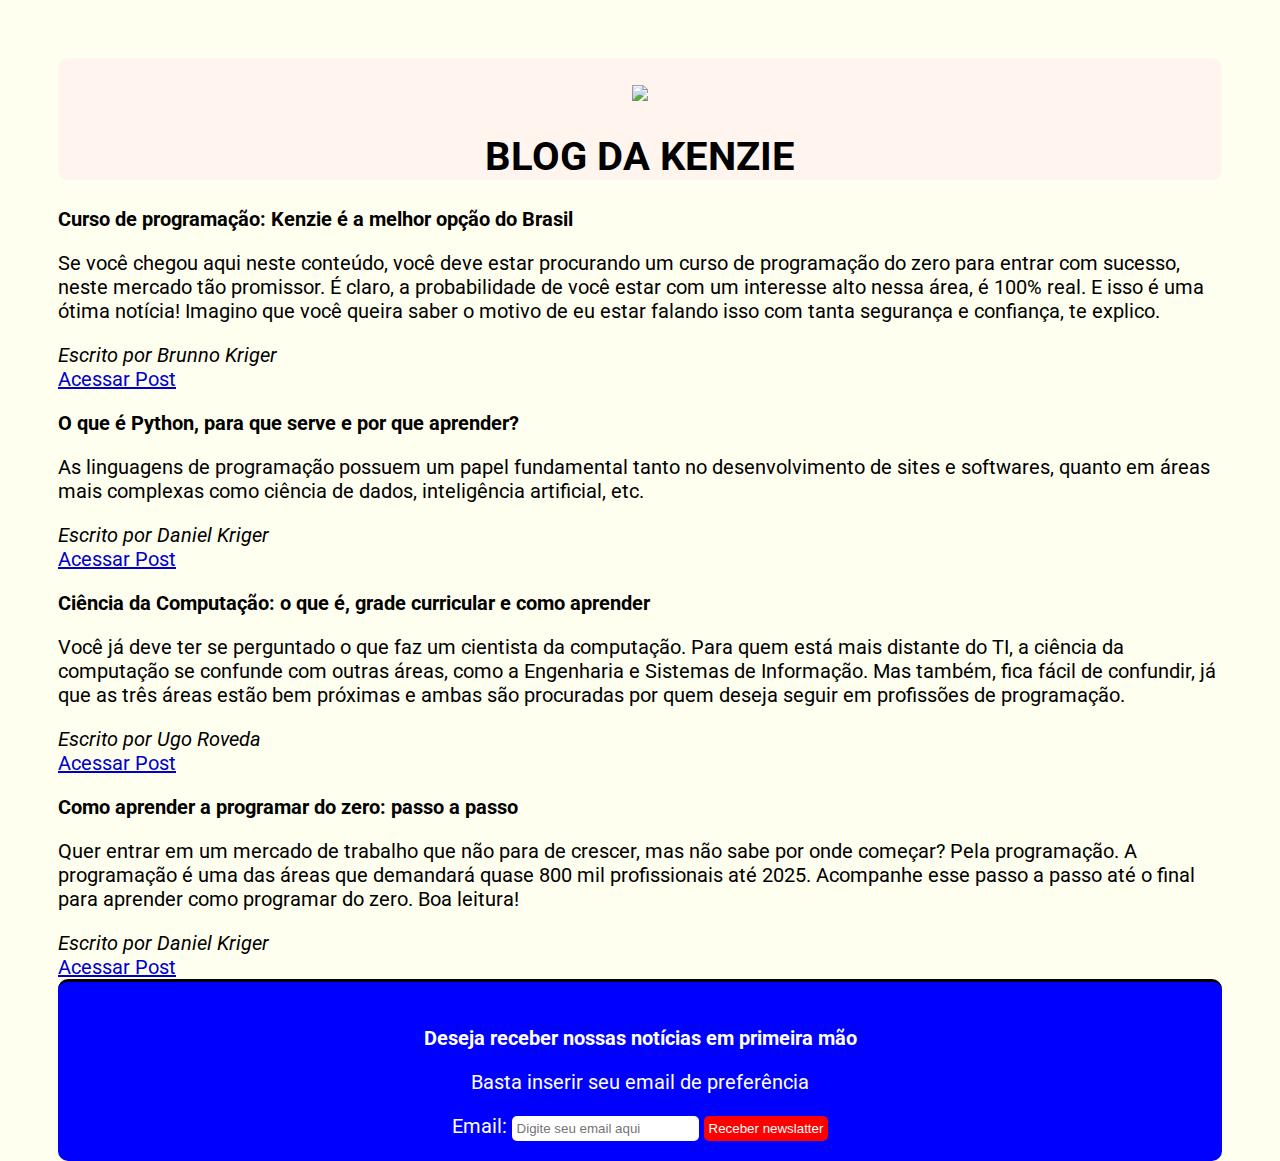
==== blog kenzie/index.html @ 3593547a "blog kenzie pronto" ====
<!DOCTYPE html>
<html lang="pt-BR">
<head>
    <meta charset="UTF-8">
    <meta name="viewport" content="width=device-width, initial-scale=1.0">
    <title> Blog Kenzie</title>
    <link rel="stylesheet" href="./style.css". />
</head>
<body>
    <header>
        <br>
        <img src="https://media.graphassets.com/eLnDz54SoOXXXlREnoG3?_gl=1*1u2x7cv*_ga*ODI5NDM3NC4xNjgzNTAwMTg3*_ga_G6FYGSYGZ4*MTY4NDg1NjcwMS4zNy4xLjE2ODQ4NTY5MDMuNTguMC4w">
        <h1>BLOG DA KENZIE</h1>
    </header>
    <section>
        <h2>Curso de programação: Kenzie é a melhor opção do Brasil</h2>
            <p>Se você chegou aqui neste conteúdo, você deve estar procurando um curso de programação do zero para entrar com sucesso, neste mercado tão promissor.
            É claro, a probabilidade de você estar com um interesse alto nessa área, é 100% real. 
            E isso é uma ótima notícia! Imagino que você queira saber o motivo de eu estar falando isso com tanta segurança e confiança, te explico.</p>
            <em>Escrito por Brunno Kriger</em>
            <br>
             <a href="https://kenzie.com.br/blog/melhor-curso-de-programacao/">Acessar Post</a>
            <br>
        <h2>O que é Python, para que serve e por que aprender?</h2>
            <p>As linguagens de programação possuem um papel fundamental tanto no desenvolvimento de sites e softwares,
             quanto em áreas mais complexas como ciência de dados, inteligência artificial, etc.</p>
            <em>Escrito por Daniel Kriger</em>
            <br>
             <a href="https://kenzie.com.br/blog/o-que-e-python/">Acessar Post</a>
            <br>
        <h2>Ciência da Computação: o que é, grade curricular e como aprender</h2>
            <p>Você já deve ter se perguntado o que faz um cientista da computação. Para quem está mais distante do TI, a ciência da computação se confunde com outras áreas, como a Engenharia e Sistemas de Informação. Mas também, fica fácil de confundir,
             já que as três áreas estão bem próximas e ambas são procuradas por quem deseja seguir em profissões de programação.</p>
            <em>Escrito por Ugo Roveda</em>
            <br>
            <a href="https://kenzie.com.br/blog/ciencia-computacao/">Acessar Post</a>
            <br>
        <h2>Como aprender a programar do zero: passo a passo</h2>
            <p>Quer entrar em um mercado de trabalho que não para de crescer, mas não sabe por onde começar? Pela programação. A programação é uma das áreas que demandará quase 800 mil profissionais até 2025.
                Acompanhe esse passo a passo até o final para aprender como programar do zero. Boa leitura!</p>
            <em>Escrito por Daniel Kriger</em>
            <br>
            <a href="https://kenzie.com.br/blog/como-aprender-a-programar-2/">Acessar Post</a>
            <br>
        <form>
            <br>
            <h2>Deseja receber nossas notícias em primeira mão</h2>
            <p>Basta inserir seu email de preferência</p>
            <label for="email">Email:</label>
            <input placeholder="Digite seu email aqui">
            <button>Receber newslatter</button>
        </form>
    </section>
</body>
</html>
---- blog kenzie/style.css ----
@import url('https://fonts.googleapis.com/css2?family=Roboto:wght@100;400;700&display=swap');

header{
    background-color: rgb(255,245,238);
    text-align: center;
    border-radius: 10px;
}
body {
     font-family: 'Roboto', sans-serif;
     font-size: 20px;
     background-color:	rgb(255,255,240);
     color:black;
     padding:50px;
     height: 100vh;
    }

h2{
    margin-top: 20px;
    }

a {
    text-decoration: underline;
    color: rgb(0,0,205);
    }

h2{
    font-size: 20px;
    margin-top:20px;
    }

form{
    padding-bottom: 20px;
    text-align: center;
    background-color: blue;
    color: white;
    border-top-width: 3px;
    border-top-style: solid;
    border-top-color: #000;
    border-radius: 10px;
    }

button {
    background-color: red;
    color: white;
    text-decoration: none;
    border:none;
    padding: 5px;
    border-radius: 5px;
    }

input {
    border:none;
    border-radius: 5px;
    padding: 5px;
    }
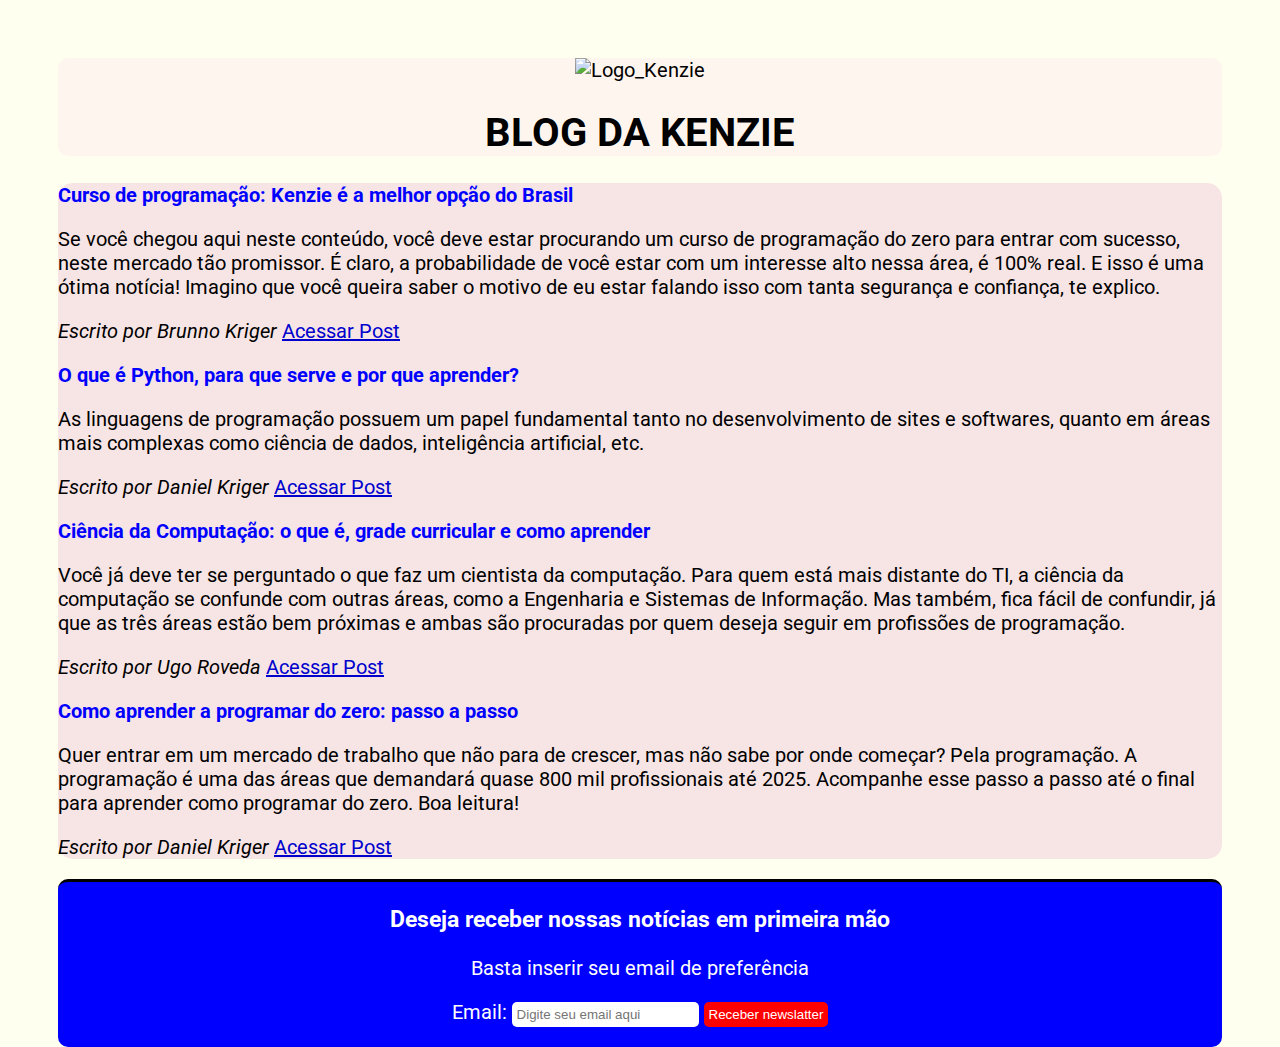
==== commit 6cb0eb60: "correção da rubrica" ====
--- a/blog kenzie/index.html
+++ b/blog kenzie/index.html
@@ -4,52 +4,46 @@
     <meta charset="UTF-8">
     <meta name="viewport" content="width=device-width, initial-scale=1.0">
     <title> Blog Kenzie</title>
-    <link rel="stylesheet" href="./style.css". />
+    <link rel="stylesheet" href="./style.css"/>
 </head>
 <body>
     <header>
-        <br>
-        <img src="https://media.graphassets.com/eLnDz54SoOXXXlREnoG3?_gl=1*1u2x7cv*_ga*ODI5NDM3NC4xNjgzNTAwMTg3*_ga_G6FYGSYGZ4*MTY4NDg1NjcwMS4zNy4xLjE2ODQ4NTY5MDMuNTguMC4w">
+        <img src="https://media.graphassets.com/eLnDz54SoOXXXlREnoG3?_gl=1*1u2x7cv*_ga*ODI5NDM3NC4xNjgzNTAwMTg3*_ga_G6FYGSYGZ4*MTY4NDg1NjcwMS4zNy4xLjE2ODQ4NTY5MDMuNTguMC4w" alt="Logo_Kenzie">
         <h1>BLOG DA KENZIE</h1>
     </header>
-    <section>
-        <h2>Curso de programação: Kenzie é a melhor opção do Brasil</h2>
+    <main>
+        <article>
+          <h2>Curso de programação: Kenzie é a melhor opção do Brasil</h2>
             <p>Se você chegou aqui neste conteúdo, você deve estar procurando um curso de programação do zero para entrar com sucesso, neste mercado tão promissor.
             É claro, a probabilidade de você estar com um interesse alto nessa área, é 100% real. 
             E isso é uma ótima notícia! Imagino que você queira saber o motivo de eu estar falando isso com tanta segurança e confiança, te explico.</p>
             <em>Escrito por Brunno Kriger</em>
-            <br>
              <a href="https://kenzie.com.br/blog/melhor-curso-de-programacao/">Acessar Post</a>
-            <br>
         <h2>O que é Python, para que serve e por que aprender?</h2>
             <p>As linguagens de programação possuem um papel fundamental tanto no desenvolvimento de sites e softwares,
              quanto em áreas mais complexas como ciência de dados, inteligência artificial, etc.</p>
             <em>Escrito por Daniel Kriger</em>
-            <br>
              <a href="https://kenzie.com.br/blog/o-que-e-python/">Acessar Post</a>
-            <br>
         <h2>Ciência da Computação: o que é, grade curricular e como aprender</h2>
             <p>Você já deve ter se perguntado o que faz um cientista da computação. Para quem está mais distante do TI, a ciência da computação se confunde com outras áreas, como a Engenharia e Sistemas de Informação. Mas também, fica fácil de confundir,
              já que as três áreas estão bem próximas e ambas são procuradas por quem deseja seguir em profissões de programação.</p>
             <em>Escrito por Ugo Roveda</em>
-            <br>
             <a href="https://kenzie.com.br/blog/ciencia-computacao/">Acessar Post</a>
-            <br>
         <h2>Como aprender a programar do zero: passo a passo</h2>
             <p>Quer entrar em um mercado de trabalho que não para de crescer, mas não sabe por onde começar? Pela programação. A programação é uma das áreas que demandará quase 800 mil profissionais até 2025.
                 Acompanhe esse passo a passo até o final para aprender como programar do zero. Boa leitura!</p>
             <em>Escrito por Daniel Kriger</em>
-            <br>
             <a href="https://kenzie.com.br/blog/como-aprender-a-programar-2/">Acessar Post</a>
-            <br>
-        <form>
-            <br>
-            <h2>Deseja receber nossas notícias em primeira mão</h2>
+        </article>
+    </main>
+    <footer>
+         <form>
+            <h3>Deseja receber nossas notícias em primeira mão</h3>
             <p>Basta inserir seu email de preferência</p>
             <label for="email">Email:</label>
-            <input placeholder="Digite seu email aqui">
+            <input type="email" placeholder="Digite seu email aqui">
             <button>Receber newslatter</button>
-        </form>
-    </section>
+         </form>
+    </footer>
 </body>
 </html>--- a/blog kenzie/style.css
+++ b/blog kenzie/style.css
@@ -1,7 +1,7 @@
 @import url('https://fonts.googleapis.com/css2?family=Roboto:wght@100;400;700&display=swap');
 
 header{
-    background-color: rgb(255,245,238);
+    background-color: rgba(255, 245, 238, 0.952);
     text-align: center;
     border-radius: 10px;
 }
@@ -13,14 +13,21 @@
      padding:50px;
      height: 100vh;
     }
+article {
+    border-radius: 15px;
+    background-color:rgb(247, 229, 229);
+    color: black;
+}
 
 h2{
     margin-top: 20px;
+    color: blue;
     }
 
 a {
     text-decoration: underline;
     color: rgb(0,0,205);
+    margin-top: 20px;
     }
 
 h2{
@@ -52,4 +59,7 @@
     border:none;
     border-radius: 5px;
     padding: 5px;
-    }+    }
+footer {
+    margin-top: 20px
+}